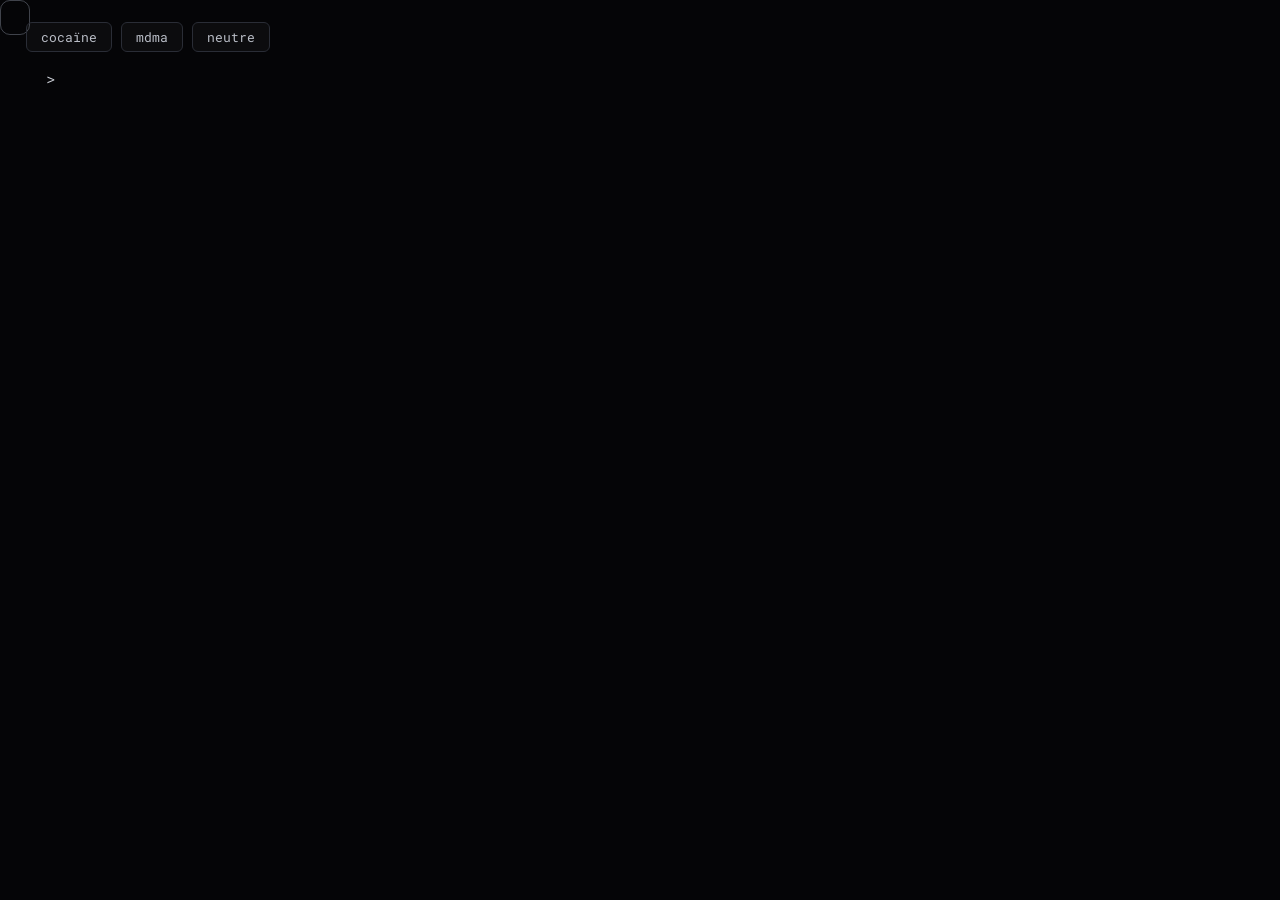
==== interface/bureau.html @ 44f1cb19 "bureau : robot au bureau, écran B1 et journal de bord ; runs v7 s2 cocaïne, mdma et sobre Co-Authore" ====
<!DOCTYPE html>
<html lang="fr">
<head>
<meta charset="utf-8">
<title>hack1robo · le bureau</title>
<link rel="preconnect" href="https://fonts.googleapis.com">
<link rel="preconnect" href="https://fonts.gstatic.com" crossorigin>
<link href="https://fonts.googleapis.com/css2?family=Recursive:slnt,wght,CASL,CRSV,MONO@-15..0,300..1000,0..1,0..1,0..1&family=Roboto+Flex:opsz,slnt,wdth,wght,GRAD,XOPQ,XTRA,YOPQ,YTAS,YTDE,YTFI,YTLC,YTUC@8..144,-10..0,25..151,100..1000,-200..150,27..175,323..603,25..135,649..854,-305..-98,560..788,416..570,528..760&family=Roboto+Mono:wght@300..600&display=swap" rel="stylesheet">
<style>
  * { box-sizing:border-box; margin:0; }
  html, body { width:100%; height:100%; overflow:hidden; background:#050507; color:#e6e8ec; font-family:"Roboto Flex", sans-serif; }
  #stage, #fx { position:fixed; inset:0; width:100vw; height:100vh; }
  #stage { z-index:0; } #fx { z-index:3; pointer-events:none; }
  #organism { position:fixed; z-index:2; pointer-events:none; display:none; }
  #organism video { position:absolute; inset:0; width:100%; height:100%; object-fit:cover; }
  #prompt { position:fixed; left:3.6vw; width:40vw; top:7.4vh; z-index:4; pointer-events:none; font-family:"Roboto Mono"; font-weight:350;
            font-size:1.75vh; line-height:1.5; color:#cfd3da; }
  #prompt .q::before { content:"> "; color:var(--acc); }
  #prompt .caret { display:inline-block; width:.55em; height:1.05em; background:var(--acc); vertical-align:-.18em; margin-left:.1em; animation:blink 1s steps(1) infinite; }
  @keyframes blink { 50% { opacity:0; } }
  #output { position:fixed; z-index:4; display:flex; flex-direction:column; border:1px solid rgba(190,200,220,.32); border-radius:10px;
            padding:1.4vh 1.1vw; transition:background .5s, border-color .5s; }
  #output .hd { font-family:"Roboto Mono"; font-size:1.45vh; color:#8b909a; margin-bottom:.9vh; white-space:nowrap; overflow:hidden; }
  #output .hd b { color:var(--acc); font-weight:500; }
  #wrap { flex:1; overflow:hidden; position:relative; }
  #out { font-family:"Recursive"; font-variation-settings:'MONO' 1, 'CASL' 0; font-size:1.9vh; line-height:1.55; }
  #out .w { display:inline-block; margin-right:.32em; white-space:nowrap; }
  #out .w span { display:inline-block; }
  #out .cur { display:inline-block; width:.55em; height:1em; background:var(--acc); vertical-align:-.15em; animation:blink 1s steps(1) infinite; }
  #drugs { position:fixed; left:2vw; top:2.4vh; z-index:6; display:flex; gap:.7vw; }
  #drugs button { font-family:"Roboto Mono"; font-size:1.4vh; color:#b9bdc6; background:rgba(255,255,255,.03); border:1px solid #2a2d36;
                  border-radius:6px; padding:.7vh 1.1vw; cursor:pointer; }
  #drugs button.on { color:#050507; background:var(--acc); border-color:var(--acc); }
  #drugs button:disabled { opacity:.25; cursor:default; }
  #paused { position:fixed; right:2vw; top:2.4vh; z-index:6; font-family:"Roboto Mono"; font-size:1.4vh; color:#8b909a; display:none; }
</style>
</head>
<body>
<canvas id="stage"></canvas>
<div id="organism"><video playsinline preload="auto"></video></div>
<canvas id="fx"></canvas>
<div id="prompt"><div class="q"></div></div>
<div id="output"><div class="hd"></div><div id="wrap"><div id="out"></div></div></div>
<div id="drugs"><button data-drug="cocaine">cocaïne</button><button data-drug="mdma">mdma</button><button data-drug="neutral">neutre</button></div>
<div id="paused">[ pause ]</div>
<audio id="audio" preload="auto"></audio>

<script src="typo.js"></script>
<script>
/* Le bureau. Un robot assis écrit sur sa tablette ; un câble relie sa tête à l'écran (B1) où passe la vidéo de sa
   pensée, entourée de son instrumentation (phase, mots lus par la J-lens, dose, flux sonore) ; ce qu'il écrit
   s'affiche dans le terminal (B2). Séquence : la consigne se tape au-dessus du robot ; (drogue) une seringue se
   branche à sa nuque et injecte toute la dose ; l'expérience commence (consigne et seringue s'en vont) ; à ZOOM_AT s
   on entre doucement (ZOOM_DUR s) dans l'écran, le terminal se range à droite ; sous drogue, bordures vivantes.
   Données : data/experiences.json -> data/exp_<id>.json (prepare_md.py). Clavier : espace = pause, entrée = reset. */
const $ = (s) => document.querySelector(s);
const PRE_PROMPT = 6.5, IV_IN = 1.0, IV_PUSH = 3.4, IV_HOLD = .6, ZOOM_AT = 5, ZOOM_DUR = 7;
const DRUGCOL = {cocaine: [205, 232, 255], lsd: [150, 110, 255], mdma: [255, 92, 150], neutral: [80, 225, 230]};
const MON = {x: 880, y: 90, w: 980, h: 600}, VID = {x: 1105, y: 140, w: 530, h: 500}, LOG = {x: 1080, y: 738, w: 780, h: 302};
const DY = 70, PORT = {x: 352, y: 505 + DY};   // le robot est dessiné décalé de DY vers le bas
let EXPS = {}, E = null, drug = "neutral", phase = "idle", pre = 0, clock = 0, last = 0, idx = 0, LA = 0, paused = false, anim = 0, born = -9;
let actx = null, analyser = null, fbins = new Uint8Array(512), energy = 0;
const sources = new Map(), blobs = {};
const blobURL = async (p) => blobs[p] ||= URL.createObjectURL(await (await fetch(p)).blob());
const smooth = (x) => { x = Math.max(0, Math.min(1, x)); return x * x * (3 - 2 * x); };
const lerp = (a, b, t) => a + (b - a) * t;
function fit(cv) { const r = cv.getBoundingClientRect(), d = devicePixelRatio;
  if (cv.width !== Math.round(r.width * d) || cv.height !== Math.round(r.height * d)) { cv.width = Math.round(r.width * d); cv.height = Math.round(r.height * d); }
  const g = cv.getContext("2d"); g.setTransform(d, 0, 0, d, 0, 0); return [g, r.width, r.height]; }
const ivTotal = () => drug === "neutral" ? 0 : IV_IN + IV_PUSH + IV_HOLD;
const sounding = () => E && E.audio ? $("#audio") : $("#organism video");
const rr = (g, x, y, w, h, r) => { g.beginPath(); g.roundRect(x, y, w, h, r); };
const mmss = (t) => `${Math.floor(t / 60)}:${String(Math.floor(t % 60)).padStart(2, "0")}`;

function sliceIdx(t) { const S = E.slices; const i = S.findIndex(s => t < s.t1); return i < 0 ? S.length - 1 : i; }
function alphaAt(t) {
  if (!E || drug === "neutral") return 0;
  const S = E.slices, c = S.map(s => (s.t0 + s.t1) / 2);
  if (t <= c[0]) return S[0].alpha * smooth(t / c[0]);
  for (let i = 1; i < S.length; i++) if (t <= c[i]) return lerp(S[i - 1].alpha, S[i].alpha, smooth((t - c[i - 1]) / (c[i] - c[i - 1])));
  return S[S.length - 1].alpha;
}

// ------------------------------------------------------------ caméra : de la pièce entière à l'écran B1
function camera(m, W, H) {
  const b = Math.min(W / 1920, H / 1080), s1 = Math.min(W * .64 / VID.w, H * .9 / VID.h), s = lerp(b, s1, m);
  const fx = lerp(960, VID.x + VID.w / 2, m), fy = lerp(540, VID.y + VID.h / 2, m), sx = lerp(W / 2, W * .03 + VID.w * s1 / 2, m), sy = H / 2;
  return {s, b, s1, X: (x) => sx + (x - fx) * s, Y: (y) => sy + (y - fy) * s,
          apply: (g) => { const d = devicePixelRatio; g.setTransform(d * s, 0, 0, d * s, d * (sx - fx * s), d * (sy - fy * s)); }};
}

// ------------------------------------------------------------ la pièce : chaise, robot, bureau, tablette
function metal(g, x0, y0, x1, y1) { const gr = g.createLinearGradient(x0, y0, x1, y1);
  gr.addColorStop(0, "#4a4e58"); gr.addColorStop(.4, "#25272e"); gr.addColorStop(1, "#0e0f13"); return gr; }
function drawRoom(g, now, col, act) {
  const blink = (now % 4.7) < .13 ? .12 : 1, glow = .55 + .45 * Math.min(1, energy * 2);
  g.save(); g.translate(0, DY);
  // chaise
  g.fillStyle = metal(g, 100, 500, 280, 900); rr(g, 120, 520, 140, 380, 36); g.fill();
  g.strokeStyle = "rgba(190,200,220,.18)"; g.lineWidth = 1.5; g.stroke();
  // buste
  g.beginPath(); g.moveTo(258, 610); g.bezierCurveTo(268, 530, 480, 520, 505, 600); g.lineTo(492, 830); g.lineTo(268, 830); g.closePath();
  g.fillStyle = metal(g, 260, 520, 500, 830); g.fill(); g.strokeStyle = "rgba(190,200,220,.25)"; g.stroke();
  g.strokeStyle = `rgba(${col},${.5 * glow})`; g.lineWidth = 3; g.beginPath(); g.arc(372, 670, 20, 0, 7); g.stroke();
  // cou (ressorts) et port de la nuque
  g.fillStyle = "#1a1c22"; g.fillRect(362, 470, 58, 64); g.strokeStyle = "rgba(190,200,220,.28)"; g.lineWidth = 1.5;
  for (let y = 476; y < 534; y += 9) { g.beginPath(); g.moveTo(362, y); g.lineTo(420, y + 4); g.stroke(); }
  g.fillStyle = "#08090c"; g.beginPath(); g.arc(PORT.x, PORT.y - DY, 11, 0, 7); g.fill(); g.strokeStyle = "rgba(200,205,215,.7)"; g.stroke();
  // tête : sphère de métal, calotte-passoire, entonnoir, antenne
  const hg = g.createRadialGradient(350, 260, 20, 400, 330, 170); hg.addColorStop(0, "#5a5f6b"); hg.addColorStop(.55, "#24262d"); hg.addColorStop(1, "#0c0d11");
  g.fillStyle = hg; g.beginPath(); g.arc(400, 330, 150, 0, 7); g.fill(); g.strokeStyle = "rgba(190,200,220,.3)"; g.lineWidth = 1.5; g.stroke();
  g.save(); g.beginPath(); g.arc(400, 330, 150, Math.PI, 0); g.closePath(); g.clip();
  const dg = g.createLinearGradient(260, 180, 540, 320); dg.addColorStop(0, "#8d939f"); dg.addColorStop(.5, "#4a4f59"); dg.addColorStop(1, "#1e2026");
  g.fillStyle = dg; g.fillRect(240, 170, 320, 162);
  for (let y = 205; y < 318; y += 21) for (let x = 262; x < 545; x += 22) { if (Math.hypot(x - 400, y - 330) > 140) continue;
    g.fillStyle = "#08090c"; g.beginPath(); g.arc(x + ((y / 21) % 2) * 11, y, 3.6, 0, 7); g.fill(); }
  g.restore();
  g.strokeStyle = "rgba(210,215,225,.55)"; g.lineWidth = 3; g.beginPath(); g.ellipse(400, 332, 154, 18, 0, 0, Math.PI); g.stroke();
  g.fillStyle = metal(g, 330, 150, 470, 190); g.beginPath(); g.moveTo(352, 186); g.lineTo(448, 186); g.lineTo(474, 150); g.lineTo(326, 150); g.closePath(); g.fill();
  g.strokeStyle = "rgba(210,215,225,.5)"; g.lineWidth = 1.5; g.beginPath(); g.ellipse(400, 150, 74, 11, 0, 0, 7); g.stroke();
  g.strokeStyle = "rgba(210,215,225,.7)"; g.lineWidth = 3; g.beginPath(); g.moveTo(400, 150); g.lineTo(400, 98); g.stroke();
  g.fillStyle = `rgba(${col},${.55 + .45 * Math.sin(now * 3)})`; g.beginPath(); g.arc(400, 92, 7, 0, 7); g.fill();
  for (const [x, y, r] of [[262, 300, 12], [538, 300, 12], [298, 222, 9], [503, 222, 9]]) { g.fillStyle = "#8d939f"; g.beginPath(); g.arc(x, y, r, 0, 7); g.fill();
    g.fillStyle = "#2b2e35"; g.beginPath(); g.arc(x, y, r * .5, 0, 7); g.fill(); }
  // oreille (côté spectateur) et visière tournée vers le bureau
  g.fillStyle = metal(g, 270, 320, 330, 390); g.beginPath(); g.arc(298, 360, 36, 0, 7); g.fill();
  g.strokeStyle = `rgba(${col},${.7 * glow})`; g.lineWidth = 3; g.beginPath(); g.arc(298, 360, 20, 0, 7); g.stroke();
  g.fillStyle = "#040507"; rr(g, 392, 296, 152, 120, 40); g.fill(); g.strokeStyle = "rgba(190,200,220,.35)"; g.lineWidth = 2; g.stroke();
  g.save(); g.shadowColor = `rgba(${col},.95)`; g.shadowBlur = 18 + 20 * energy; g.fillStyle = `rgba(${col},${glow})`;
  for (const x of [436, 494]) { rr(g, x - 11, 340 - 15 * blink, 22, 30 * blink, 8); g.fill(); }
  const curv = .4 + .6 * Math.max(0, LA) - 1.1 * Math.max(0, -LA);   // sourire selon la dose
  g.strokeStyle = `rgba(${col},${glow})`; g.lineWidth = 4; g.lineCap = "round"; g.beginPath(); g.moveTo(446, 386 - 4 * curv); g.quadraticCurveTo(465, 386 + 14 * curv, 484, 386 - 4 * curv); g.stroke();
  g.restore();
  // bureau
  g.fillStyle = "#0a0b0e"; g.fillRect(150, 875, 34, 300); g.fillRect(1180, 875, 34, 300);
  const tg = g.createLinearGradient(0, 800, 0, 850); tg.addColorStop(0, "#2c2f37"); tg.addColorStop(1, "#16181d");
  g.fillStyle = tg; g.beginPath(); g.moveTo(150, 800); g.lineTo(1190, 800); g.lineTo(1270, 850); g.lineTo(90, 850); g.closePath(); g.fill();
  g.strokeStyle = "rgba(200,210,225,.22)"; g.lineWidth = 1.5; g.beginPath(); g.moveTo(90, 850); g.lineTo(1270, 850); g.stroke();
  g.fillStyle = "#0d0e12"; g.fillRect(90, 850, 1180, 26);
  // bras arrière posé sur le bureau
  g.strokeStyle = "#1b1d23"; g.lineCap = "round"; g.lineWidth = 34; g.beginPath(); g.moveTo(320, 790); g.lineTo(520, 808); g.stroke();
  g.fillStyle = "#23262d"; g.beginPath(); g.arc(540, 808, 20, 0, 7); g.fill();
  // tablette : elle s'éclaire à mesure que le robot écrit
  g.save(); g.shadowColor = `rgba(${col},.8)`; g.shadowBlur = 24; g.fillStyle = `rgba(${col},.16)`;
  g.beginPath(); g.moveTo(560, 806); g.lineTo(900, 806); g.lineTo(932, 832); g.lineTo(540, 832); g.closePath(); g.fill(); g.restore();
  g.strokeStyle = `rgba(${col},.7)`; g.lineWidth = 1.5; g.stroke();
  const lines = Math.min(5, Math.ceil(idx / 25));
  for (let i = 0; i < lines; i++) { const y = 812 + i * 4, w = i === lines - 1 ? 40 + (idx % 25) * 9 : 260; g.strokeStyle = `rgba(${col},.55)`; g.lineWidth = 1;
    g.beginPath(); g.moveTo(585 - i * 5, y); g.lineTo(585 - i * 5 + w, y); g.stroke(); }
  // bras avant, main et stylet (il écrit)
  const hx = 680 + 46 * Math.sin(now * 1.7) * act + 9 * Math.sin(now * 13) * act, hy = 790 + 4 * Math.sin(now * 17) * act;
  g.strokeStyle = metal(g, 440, 580, 520, 720); g.lineWidth = 46; g.beginPath(); g.moveTo(468, 590); g.lineTo(505, 712); g.stroke();
  g.strokeStyle = "#2a2d35"; g.lineWidth = 38; g.beginPath(); g.moveTo(505, 712); g.lineTo(hx - 22, hy - 10); g.stroke();
  for (const [x, y, r] of [[468, 588, 34], [505, 712, 24]]) { g.fillStyle = "#30333b"; g.beginPath(); g.arc(x, y, r, 0, 7); g.fill();
    g.strokeStyle = `rgba(${col},${.6 * glow})`; g.lineWidth = 2.5; g.beginPath(); g.arc(x, y, r * .62, 0, 7); g.stroke(); }
  g.strokeStyle = "#c9ced8"; g.lineWidth = 4; g.beginPath(); g.moveTo(hx - 6, hy - 40); g.lineTo(hx + 18, hy + 22); g.stroke();
  g.fillStyle = "#3a3d46"; g.beginPath(); g.arc(hx - 8, hy - 6, 22, 0, 7); g.fill();
  g.strokeStyle = "#555a65"; g.lineWidth = 7;
  for (let i = 0; i < 3; i++) { g.beginPath(); g.moveTo(hx - 2 + i * 6, hy - 14 + i * 7); g.lineTo(hx + 14 + i * 3, hy + 2 + i * 6); g.stroke(); }
  if (act > .3) { g.fillStyle = `rgba(${col},${.5 + .5 * Math.sin(now * 20)})`; g.beginPath(); g.arc(hx + 18, hy + 22, 3, 0, 7); g.fill(); }
  g.restore();
}

// ------------------------------------------------------------ le câble tête -> écran, et les données qui y passent
function drawCable(g, now, col, live) {
  const a = [512, 420 + DY], b = [640, 820], c = [760, 320], d = [MON.x, 360];
  const P = (u) => { const v = 1 - u; return [0, 1].map(k => v * v * v * a[k] + 3 * v * v * u * b[k] + 3 * v * u * u * c[k] + u * u * u * d[k]); };
  g.lineCap = "round";
  for (const [w, s] of [[9, "#15171c"], [3, `rgba(${col},.35)`]]) { g.strokeStyle = s; g.lineWidth = w; g.beginPath();
    for (let i = 0; i <= 80; i++) { const [x, y] = P(i / 80); i ? g.lineTo(x, y) : g.moveTo(x, y); } g.stroke(); }
  if (live) for (let j = 0; j < 6; j++) { const [x, y] = P(((now * (.35 + energy)) + j / 6) % 1);
    g.fillStyle = `rgba(${col},.9)`; g.beginPath(); g.arc(x, y, 3.5, 0, 7); g.fill(); }
  g.fillStyle = "#30333b"; rr(g, MON.x - 12, 350, 16, 22, 3); g.fill();
}

// ------------------------------------------------------------ la seringue (scène) : arrive, se branche à la nuque, injecte tout, repart
function drawSyringe(g, now, t, out, col) {
  if (drug === "neutral" || t <= 0 || out >= 1) return;
  const appear = smooth(t / IV_IN), push = smooth((t - IV_IN) / IV_PUSH), away = smooth(out);
  const sx = 96 - 70 * away, y0 = 210, bw = 62, bh = 270, x0 = sx - bw / 2, tipY = y0 + bh + 46;
  g.save(); g.globalAlpha = Math.min(appear * 1.4, 1 - away);
  g.strokeStyle = "rgba(160,170,190,.35)"; g.lineWidth = 2; g.beginPath(); g.moveTo(sx, y0 - 80); g.lineTo(sx, y0 - 10); g.stroke();
  const liqTop = y0 + bh * push, lg = g.createLinearGradient(0, liqTop, 0, y0 + bh);
  lg.addColorStop(0, `rgba(${col},.95)`); lg.addColorStop(1, `rgba(${col},.5)`);
  g.fillStyle = lg; g.fillRect(x0 + 4, liqTop, bw - 8, Math.max(0, y0 + bh - liqTop));
  g.fillStyle = "rgba(220,225,235,.9)"; g.fillRect(x0 + 2, liqTop - 9, bw - 4, 9);
  g.fillStyle = "rgba(160,170,190,.8)"; g.fillRect(sx - 4, y0 - 40 + bh * push, 8, liqTop - (y0 - 40 + bh * push)); g.fillRect(sx - 28, y0 - 46 + bh * push, 56, 7);
  g.strokeStyle = "rgba(225,230,240,.85)"; g.lineWidth = 1.6; rr(g, x0, y0, bw, bh, 6); g.stroke();
  for (let i = 1; i < 10; i++) { const y = y0 + bh * i / 10; g.beginPath(); g.moveTo(x0, y); g.lineTo(x0 + (i % 5 ? 12 : 22), y); g.stroke(); }
  g.beginPath(); g.moveTo(sx, y0 + bh); g.lineTo(sx, tipY); g.stroke();
  const reach = smooth((t - IV_IN * .35) / (IV_IN * .65)), a = [sx, tipY], b = [sx, tipY + 160], c = [PORT.x - 170, PORT.y + 40], d = [PORT.x, PORT.y];
  const P = (u) => { const v = 1 - u; return [0, 1].map(k => v * v * v * a[k] + 3 * v * v * u * b[k] + 3 * v * u * u * c[k] + u * u * u * d[k]); };
  g.strokeStyle = "rgba(230,232,240,.55)"; g.lineWidth = 3; g.beginPath();
  for (let i = 0; i <= 100 * reach; i++) { const [x, y] = P(i / 100); i ? g.lineTo(x, y) : g.moveTo(x, y); } g.stroke();
  if (push > 0 && push < 1) for (let j = 0; j < 7; j++) { const [x, y] = P(((now * .55) + j / 7) % 1); g.fillStyle = `rgba(${col},.95)`; g.beginPath(); g.arc(x, y, 4.5, 0, 7); g.fill(); }
  if (push >= 1 && t < IV_IN + IV_PUSH + .5) { g.fillStyle = `rgba(${col},${Math.max(0, 1 - (t - IV_IN - IV_PUSH) * 2)})`; g.beginPath(); g.arc(PORT.x, PORT.y, 30, 0, 7); g.fill(); }
  g.restore();
}

// ------------------------------------------------------------ l'écran B1 et son instrumentation
function drawMonitor(g, now, col, live, hudOp) {
  g.save(); g.shadowColor = `rgba(${col},.22)`; g.shadowBlur = 70; g.fillStyle = "#0b0d11"; rr(g, MON.x, MON.y, MON.w, MON.h, 14); g.fill(); g.restore();
  g.strokeStyle = "rgba(190,200,220,.38)"; g.lineWidth = 2; rr(g, MON.x, MON.y, MON.w, MON.h, 14); g.stroke();
  g.fillStyle = "#04070a"; rr(g, MON.x + 14, MON.y + 14, MON.w - 28, MON.h - 28, 6); g.fill();
  g.fillStyle = "rgba(190,200,220,.3)"; g.beginPath(); g.arc(MON.x + MON.w / 2, MON.y + MON.h - 7, 2.5, 0, 7); g.fill();
  g.save(); g.globalAlpha *= hudOp;
  const si = live ? sliceIdx(clock) : -1, sl = si >= 0 ? E.slices[si] : null, L = MON.x + 30, R = VID.x + VID.w + 28, dim = "rgba(170,178,192,.6)";
  const label = (t, x, y) => { g.font = "400 13px 'Roboto Mono'"; g.fillStyle = dim; g.fillText(t, x, y); };
  const lead = (x0, y0, x1, y1) => { g.strokeStyle = `rgba(${col},.45)`; g.lineWidth = 1; g.beginPath(); g.moveTo(x0, y0); g.lineTo(x0 + (x1 - x0) * .4, y0); g.lineTo(x1, y1); g.stroke();
    g.fillStyle = `rgba(${col},.9)`; g.beginPath(); g.arc(x1, y1, 3, 0, 7); g.fill(); };
  // à gauche : phase et mots lus
  label("module cognitif", L, 150);
  g.font = "500 19px 'Roboto Mono'"; g.fillStyle = `rgb(${col})`; g.fillText(sl ? (sl.phase || "sobre").toLowerCase() : "en attente", L, 176);
  label("mots lus · j-lens", L, 218);
  const ws = sl ? sl.words : [], mx = Math.max(.01, ...ws.map(w => w[1]));
  ws.slice(0, 12).forEach(([w, p], j) => { const y = 245 + j * 29, f = p / mx;
    g.font = `${f > .7 ? 500 : 400} 14px 'Roboto Mono'`; g.fillStyle = `rgba(225,230,238,${.45 + .55 * f})`; g.fillText(w.slice(0, 16), L, y);
    g.fillStyle = `rgba(${col},.75)`; g.fillRect(L, y + 6, 160 * f, 3); });
  if (ws.length) { lead(L + 168, 251, VID.x - 8, VID.y + 70); lead(L + 168, 280, VID.x - 8, VID.y + 230); }
  // à droite : dose, flux, temps
  label("dose", R, 150);
  const a = live ? alphaAt(clock) : 0;
  g.font = "500 22px 'Roboto Mono'"; g.fillStyle = `rgb(${col})`; g.fillText((a >= 0 ? "+" : "−") + Math.abs(a).toFixed(2), R, 178);
  const bx = R, by = 194, bw = 168, bh = 70;
  g.strokeStyle = "rgba(170,178,192,.25)"; g.lineWidth = 1; g.strokeRect(bx, by, bw, bh); g.beginPath(); g.moveTo(bx, by + bh / 2); g.lineTo(bx + bw, by + bh / 2); g.stroke();
  if (E) { g.strokeStyle = `rgba(${col},.85)`; g.lineWidth = 1.5; g.beginPath();
    for (let i = 0; i <= 84; i++) { const t = E.duration * i / 84, y = by + bh / 2 - alphaAt(t) * bh * .45; i ? g.lineTo(bx + bw * i / 84, y) : g.moveTo(bx, y); } g.stroke();
    if (live) { const x = bx + bw * Math.min(1, clock / E.duration); g.strokeStyle = "rgba(240,242,246,.8)"; g.beginPath(); g.moveTo(x, by); g.lineTo(x, by + bh); g.stroke(); } }
  label("flux de pensée", R, 300);
  for (let i = 0; i < 22; i++) { let s = 0; for (let k = 0; k < 5; k++) s += fbins[2 + i * 5 + k]; const h = live ? 4 + 64 * Math.pow(s / 5 / 255, 1.3) : 4;
    g.fillStyle = `rgba(${col},${.35 + .6 * h / 68})`; g.fillRect(R + i * 7.6, 380 - h, 5, h); }
  label("image", R, 420); g.font = "400 16px 'Roboto Mono'"; g.fillStyle = "#d9dde4";
  g.fillText(sl ? `${si + 1}/${E.slices.length}` : "—", R, 443);
  label("temps", R, 482); g.fillStyle = "#d9dde4"; g.font = "400 16px 'Roboto Mono'"; g.fillText(E ? `${mmss(live ? clock : 0)} / ${mmss(E.duration)}` : "—", R, 505);
  lead(R - 8, 172, VID.x + VID.w + 8, VID.y + 90); lead(R - 8, 330, VID.x + VID.w + 8, VID.y + 300);
  g.restore();
}

// ------------------------------------------------------------ la vidéo dans l'écran : cadre droit, puis bordures vivantes
const ORG = {N: 240, reach: 0, lastWord: null};
function rayRect(th, hw, hh) { const c = Math.abs(Math.cos(th)), s = Math.abs(Math.sin(th)); return Math.min(c > 1e-6 ? hw / c : 1e9, s > 1e-6 ? hh / s : 1e9); }
function angDiff(a, b) { let d = a - b; while (d > Math.PI) d -= 2 * Math.PI; while (d < -Math.PI) d += 2 * Math.PI; return d; }
function videoWindow(cam, m, now, dt) {
  const org = $("#organism"), c = [cam.X(VID.x + VID.w / 2), cam.Y(VID.y + VID.h / 2)], hw = VID.w / 2 * cam.s, hh = VID.h / 2 * cam.s;
  const k = Math.min(1.3, Math.abs(LA)), pos = LA >= 0, lsd = drug === "lsd", coke = drug === "cocaine", kk = drug === "neutral" ? 0 : Math.min(1, k);
  const lastW = $("#out").querySelector(".w:last-of-type"); if (lastW !== ORG.lastWord) { ORG.lastWord = lastW; ORG.reach = 1; } ORG.reach *= Math.exp(-dt / 2.2);
  const targets = []; if (lastW) { const r = lastW.getBoundingClientRect(); if (r.width) { const tx = r.left + r.width / 2 - c[0], ty = r.top + r.height / 2 - c[1];
    targets.push({a: Math.atan2(ty, tx), d: Math.hypot(tx, ty), w: .35 + .65 * ORG.reach}); } }
  const beat = Math.pow(Math.max(0, Math.sin(now * Math.PI * 2 * 1.15)), 6), pts = [];
  for (let i = 0; i < ORG.N; i++) {
    const th = i / ORG.N * Math.PI * 2, u = [Math.cos(th), Math.sin(th)], base = rayRect(th, hw, hh);
    let r = base;
    if (kk > 0 && pos) { let h = .035 * Math.sin(now * .5) + .25 * energy;
      if (lsd) { for (let n = 3; n <= 13; n += 2) h += (.13 / Math.sqrt(n)) * Math.sin(n * th + now * (.35 + .1 * n) + n * 1.3); h += .11 * Math.sin(6 * th - now * .6); }
      else if (coke) h += .016 * Math.sin(29 * th + now * 31) + .011 * Math.sin(53 * th - now * 47) + .05 * Math.pow(Math.abs(Math.sin(now * 6.5)), 8);   // cadre net qui vibre
      else h += .04 * Math.sin(2 * th + now * .35) + .14 * beat;
      let live = base * (1 + h);
      for (const t of targets) { const sig = lsd ? .05 : coke ? .1 : .3; live += Math.max(0, t.d - base) * (lsd ? .45 : coke ? .3 : .25) * t.w * Math.exp(-(angDiff(th, t.a) ** 2) / (2 * sig * sig)); }
      r = lerp(base, live, kk * Math.max(.3, m)); }
    else if (kk > 0) { const sides = 7, seg = Math.PI * 2 / sides, a0 = ((th % seg) + seg) % seg - seg / 2; r = lerp(base, Math.min(hw, hh) * 1.15 * Math.cos(seg / 2) / Math.cos(a0), kk); }
    pts.push([c[0] + u[0] * r, c[1] + u[1] * r]);
  }
  let x0 = 1e9, y0 = 1e9, x1 = -1e9, y1 = -1e9; for (const [x, y] of pts) { x0 = Math.min(x0, x); y0 = Math.min(y0, y); x1 = Math.max(x1, x); y1 = Math.max(y1, y); }
  Object.assign(org.style, {left: x0 + "px", top: y0 + "px", width: x1 - x0 + "px", height: y1 - y0 + "px"});
  org.style.clipPath = `path("M${pts.map(([x, y]) => (x - x0).toFixed(1) + " " + (y - y0).toFixed(1)).join(" L")} Z")`;
  org.style.filter = !pos && kk > 0 ? `grayscale(${kk * .8}) brightness(${1 - .25 * kk})` : lsd && kk > 0 ? `hue-rotate(${(Math.sin(now * .25) * 70 * kk).toFixed(1)}deg) saturate(${1 + .6 * kk})`
    : coke && kk > 0 ? `contrast(${1 + .35 * kk}) saturate(${1 + .5 * kk}) brightness(${1 + .08 * kk})`
    : kk > 0 ? `sepia(${.25 * kk}) saturate(${1 + .3 * kk}) hue-rotate(${-15 * kk}deg)` : "";
  return {pts, c, kk, pos, lsd, coke, beat};
}
function drawMembrane(g, win, now, col) {
  const {pts, c, kk, pos, lsd, coke, beat} = win;
  const ring = (sc) => { g.beginPath(); pts.forEach(([x, y], i) => { const X = c[0] + (x - c[0]) * sc, Y = c[1] + (y - c[1]) * sc; i ? g.lineTo(X, Y) : g.moveTo(X, Y); }); g.closePath(); };
  if (kk < .02) { g.strokeStyle = `rgba(${col},.4)`; g.lineWidth = 1; ring(1); g.stroke(); return; }
  if (pos && lsd) { const h0 = (now * 40) % 360;
    for (const [sc, al] of [[1.10, .18], [1.05, .35], [1, .9]]) { g.strokeStyle = `hsla(${(h0 + sc * 300) % 360} 95% 65% / ${al * kk})`; g.lineWidth = sc === 1 ? 2.5 : 1.5;
      g.shadowColor = `hsla(${h0} 100% 70% / ${kk})`; g.shadowBlur = sc === 1 ? 22 : 8; ring(sc); g.stroke(); } }
  else if (pos && coke) { const fl = .7 + .3 * Math.random();   // givre électrique, qui scintille
    g.strokeStyle = `rgba(120,220,255,${.45 * kk * fl})`; g.lineWidth = 1; g.shadowColor = "rgba(200,240,255,.9)"; g.shadowBlur = 10; ring(1.025); g.stroke();
    g.strokeStyle = `rgba(245,250,255,${.95 * kk * fl})`; g.lineWidth = 1.8; g.shadowBlur = 18; ring(1); g.stroke(); }
  else if (pos) { g.strokeStyle = `rgba(255,150,190,${(.6 + .4 * beat) * kk})`; g.lineWidth = 3 + 8 * beat; g.shadowColor = "rgba(255,90,160,.95)"; g.shadowBlur = 30 + 40 * beat; ring(1); g.stroke(); }
  else { g.strokeStyle = `rgba(170,180,190,${.6 * kk})`; g.lineWidth = 1; ring(1); g.stroke(); }
  g.shadowBlur = 0;
}

// ------------------------------------------------------------ terminal B2 : ce que le robot écrit
function addWord(i, st) {
  const w = E.words[i], out = $("#out"), cur = out.querySelector(".cur");
  for (let n = 0; n < w.nl; n++) out.insertBefore(document.createElement("br"), cur);
  const el = document.createElement("span"); el.className = "w"; [...w.w].forEach(ch => { const c = document.createElement("span"); c.textContent = ch; el.appendChild(c); });
  out.insertBefore(el, cur); TYPO.birth(el, i, st, clock); born = anim;
  const wrap = $("#wrap"); wrap.scrollTop = wrap.scrollHeight;
}
function styleOutput() { const basePx = parseFloat(getComputedStyle($("#out")).fontSize), box = $("#wrap");
  for (const el of $("#out").children) { if (!el.classList.contains("w") || el._done) continue; TYPO.style(el, clock, {ent: .5, box, basePx}); if (TYPO.still(el, clock)) el._done = true; } }
function placeOutput(cam, m, W, H) {
  const A = [cam.X(LOG.x), cam.Y(LOG.y), cam.X(LOG.x + LOG.w), cam.Y(LOG.y + LOG.h)];
  const B = [W * .03 + VID.w * cam.s1 + W * .025, H * .06, W * .975, H * .94], o = $("#output").style;
  o.left = lerp(A[0], B[0], m) + "px"; o.top = lerp(A[1], B[1], m) + "px"; o.width = lerp(A[2], B[2], m) - lerp(A[0], B[0], m) + "px"; o.height = lerp(A[3], B[3], m) - lerp(A[1], B[1], m) + "px";
}

// ------------------------------------------------------------ boucle
function frame(nowMs) {
  const dt = Math.min(.1, (nowMs - last) / 1000); last = nowMs;
  if (!paused) step(dt);
  requestAnimationFrame(frame);
}
function step(dt) {
  anim += dt; const now = anim;
  if (phase === "prompt" || phase === "iv") {
    pre += dt;
    const q = E.prompt, nq = Math.floor(Math.max(0, pre - .9) / 4.2 * q.length);
    $("#prompt .q").innerHTML = q.slice(0, nq) + '<span class="caret"></span>';
    if (phase === "prompt" && pre >= PRE_PROMPT) { if (drug === "neutral") startLive(); else phase = "iv"; }
    else if (phase === "iv" && pre >= PRE_PROMPT + ivTotal()) startLive();
  }
  if (phase === "live") { const s = sounding(), v = $("#organism video"); clock = s.currentTime; if (s !== v && Math.abs(v.currentTime - clock) > .15) v.currentTime = clock;
    if (s.ended) phase = "end"; }
  const live = phase === "live" || phase === "end", a = live ? alphaAt(clock) : 0;
  LA += (a - LA) * (1 - Math.exp(-dt / 1.2));
  TYPO.update(a, dt); const st = TYPO.state();
  if (phase === "live") while (idx < E.words.length && E.words[idx].t <= clock) addWord(idx++, st);
  if (analyser && !paused) analyser.getByteFrequencyData(fbins);
  { let s = 0; for (let i = 2; i < 120; i++) s += fbins[i]; energy += (((live ? s : 0) / 118 / 255) - energy) * (1 - Math.exp(-dt / .1)); }
  const m = live ? smooth((clock - ZOOM_AT) / ZOOM_DUR) : 0;
  const [g, W, H] = fit($("#stage")), cam = camera(m, W, H), col = DRUGCOL[drug].join(",");
  document.documentElement.style.setProperty("--acc", `rgb(${col})`);
  const bg = g.createRadialGradient(W * .45, H * .42, 0, W * .45, H * .42, W * .75); bg.addColorStop(0, "#17191f"); bg.addColorStop(1, "#040406");
  g.fillStyle = bg; g.fillRect(0, 0, W, H);
  const op = phase === "idle" ? 0 : live ? 1 : smooth(pre / 1.2), act = phase === "live" ? .35 + .65 * Math.exp(-(anim - born) * 3) : 0;
  cam.apply(g); g.globalAlpha = op;
  drawMonitor(g, now, col, live, 1 - smooth((m - .45) / .4)); drawCable(g, now, col, live); drawRoom(g, now, col, act);
  drawSyringe(g, now, phase === "iv" ? pre - PRE_PROMPT : live ? ivTotal() + clock : 0, live ? clock / 1.5 : 0, col);
  g.globalAlpha = 1; g.setTransform(devicePixelRatio, 0, 0, devicePixelRatio, 0, 0);
  const vg = g.createRadialGradient(W / 2, H / 2, H * .45, W / 2, H / 2, W * .75); vg.addColorStop(0, "rgba(0,0,0,0)"); vg.addColorStop(1, "rgba(0,0,0,.55)");
  g.fillStyle = vg; g.fillRect(0, 0, W, H);
  const [fg] = fit($("#fx")); fg.clearRect(0, 0, W, H);
  $("#organism").style.display = E && phase !== "idle" ? "block" : "none";
  placeOutput(cam, m, W, H);
  if (E && phase !== "idle") {
    const win = videoWindow(cam, m, now, dt);
    $("#organism").style.opacity = live ? 1 : .28 * op;
    drawMembrane(fg, win, now, col);
  }
  $("#prompt").style.opacity = live ? Math.max(0, 1 - clock / 1.6) : op;
  $("#output").style.opacity = op;
  $("#output").style.background = drug === "neutral" || !live ? `rgba(8,10,13,${lerp(.88, .97, m)})` : `hsla(${st.bg_hue} ${st.bg_sat}% ${Math.min(st.bg_light, 11)}% / ${lerp(.9, .97, m)})`;
  $("#output").style.borderColor = `rgba(${col},${live ? .45 : .3})`;
  styleOutput();
}

// ------------------------------------------------------------ lecture, pause, remise à zéro
function audioGraph(el) {
  if (!actx) actx = new AudioContext();
  if (!sources.has(el)) { const src = actx.createMediaElementSource(el), an = actx.createAnalyser(); an.fftSize = 1024; src.connect(an); an.connect(actx.destination); sources.set(el, an); }
  analyser = sources.get(el); actx.resume();
}
function startLive() {
  phase = "live"; clock = 0; const v = $("#organism video"), s = sounding();
  audioGraph(s); v.muted = s !== v; v.currentTime = 0; if (s !== v) s.currentTime = 0; v.play(); if (s !== v) s.play();
}
function setPaused(p) {
  paused = p; $("#paused").style.display = p ? "block" : "none";
  const v = $("#organism video"), s = sounding();
  if (phase === "live") { if (p) { v.pause(); s.pause(); } else { v.play(); s.play(); } }
}
async function start(d) {
  if (!EXPS[d]) return;
  drug = d; paused = false; $("#paused").style.display = "none";
  E = await (await fetch(`data/exp_${EXPS[d]}.json`)).json();
  const v = $("#organism video"), au = $("#audio"); v.pause(); au.pause();
  const [vu, aud] = await Promise.all([blobURL(E.video), E.audio ? blobURL(E.audio) : null]);
  if (v.dataset.src !== vu) { v.src = vu; v.dataset.src = vu; }
  if (aud && au.dataset.src !== aud) { au.src = aud; au.dataset.src = aud; }
  v.currentTime = 0; v.muted = true;
  phase = "prompt"; pre = 0; clock = 0; idx = 0; LA = 0; fbins.fill(0);
  TYPO.setDrug(d); TYPO.reset(); $("#out").innerHTML = '<span class="cur"></span>';
  $("#output .hd").innerHTML = `[ Journal de bord · <b>${E.id}</b> ]`;
  document.querySelectorAll("#drugs button").forEach(b => b.classList.toggle("on", b.dataset.drug === d));
}

(async () => {
  EXPS = await (await fetch("data/experiences.json")).json();
  document.querySelectorAll("#drugs button").forEach(b => { b.disabled = !EXPS[b.dataset.drug];
    b.onclick = () => { if (!actx) actx = new AudioContext(); start(b.dataset.drug); }; });
  addEventListener("keydown", (e) => {
    if (e.code === "Space") { e.preventDefault(); if (phase !== "idle") setPaused(!paused); }
    else if (e.key === "Enter") { e.preventDefault(); if (EXPS[drug] && phase !== "idle") start(drug); }
  });
  requestAnimationFrame((n) => { last = n; requestAnimationFrame(frame); });
})();
</script>
</body>
</html>
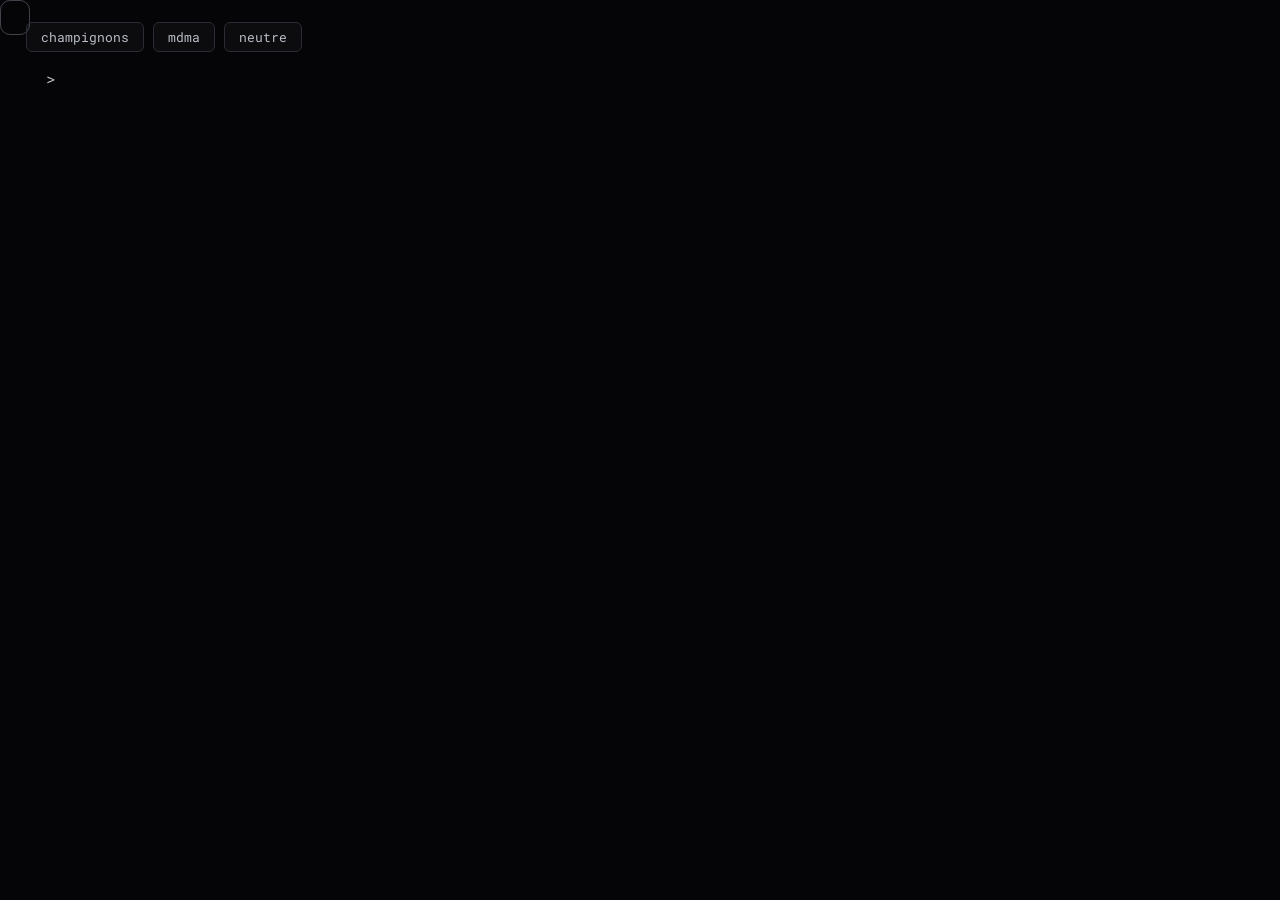
==== commit 1347e9d1: "bureau : champignons à la place de la cocaïne (bord organique, filaments de mycélium) Co-Authored-By" ====
--- a/interface/bureau.html
+++ b/interface/bureau.html
@@ -41,7 +41,7 @@
 <canvas id="fx"></canvas>
 <div id="prompt"><div class="q"></div></div>
 <div id="output"><div class="hd"></div><div id="wrap"><div id="out"></div></div></div>
-<div id="drugs"><button data-drug="cocaine">cocaïne</button><button data-drug="mdma">mdma</button><button data-drug="neutral">neutre</button></div>
+<div id="drugs"><button data-drug="champignons">champignons</button><button data-drug="mdma">mdma</button><button data-drug="neutral">neutre</button></div>
 <div id="paused">[ pause ]</div>
 <audio id="audio" preload="auto"></audio>
 
@@ -55,7 +55,7 @@
    Données : data/experiences.json -> data/exp_<id>.json (prepare_md.py). Clavier : espace = pause, entrée = reset. */
 const $ = (s) => document.querySelector(s);
 const PRE_PROMPT = 6.5, IV_IN = 1.0, IV_PUSH = 3.4, IV_HOLD = .6, ZOOM_AT = 5, ZOOM_DUR = 7;
-const DRUGCOL = {cocaine: [205, 232, 255], lsd: [150, 110, 255], mdma: [255, 92, 150], neutral: [80, 225, 230]};
+const DRUGCOL = {champignons: [170, 225, 120], cocaine: [205, 232, 255], lsd: [150, 110, 255], mdma: [255, 92, 150], neutral: [80, 225, 230]};
 const MON = {x: 880, y: 90, w: 980, h: 600}, VID = {x: 1105, y: 140, w: 530, h: 500}, LOG = {x: 1080, y: 738, w: 780, h: 302};
 const DY = 70, PORT = {x: 352, y: 505 + DY};   // le robot est dessiné décalé de DY vers le bas
 let EXPS = {}, E = null, drug = "neutral", phase = "idle", pre = 0, clock = 0, last = 0, idx = 0, LA = 0, paused = false, anim = 0, born = -9;
@@ -102,34 +102,58 @@
   g.beginPath(); g.moveTo(258, 610); g.bezierCurveTo(268, 530, 480, 520, 505, 600); g.lineTo(492, 830); g.lineTo(268, 830); g.closePath();
   g.fillStyle = metal(g, 260, 520, 500, 830); g.fill(); g.strokeStyle = "rgba(190,200,220,.25)"; g.stroke();
   g.strokeStyle = `rgba(${col},${.5 * glow})`; g.lineWidth = 3; g.beginPath(); g.arc(372, 670, 20, 0, 7); g.stroke();
-  // cou (ressorts) et port de la nuque
-  g.fillStyle = "#1a1c22"; g.fillRect(362, 470, 58, 64); g.strokeStyle = "rgba(190,200,220,.28)"; g.lineWidth = 1.5;
-  for (let y = 476; y < 534; y += 9) { g.beginPath(); g.moveTo(362, y); g.lineTo(420, y + 4); g.stroke(); }
-  g.fillStyle = "#08090c"; g.beginPath(); g.arc(PORT.x, PORT.y - DY, 11, 0, 7); g.fill(); g.strokeStyle = "rgba(200,205,215,.7)"; g.stroke();
-  // tête : sphère de métal, calotte-passoire, entonnoir, antenne
-  const hg = g.createRadialGradient(350, 260, 20, 400, 330, 170); hg.addColorStop(0, "#5a5f6b"); hg.addColorStop(.55, "#24262d"); hg.addColorStop(1, "#0c0d11");
-  g.fillStyle = hg; g.beginPath(); g.arc(400, 330, 150, 0, 7); g.fill(); g.strokeStyle = "rgba(190,200,220,.3)"; g.lineWidth = 1.5; g.stroke();
-  g.save(); g.beginPath(); g.arc(400, 330, 150, Math.PI, 0); g.closePath(); g.clip();
-  const dg = g.createLinearGradient(260, 180, 540, 320); dg.addColorStop(0, "#8d939f"); dg.addColorStop(.5, "#4a4f59"); dg.addColorStop(1, "#1e2026");
-  g.fillStyle = dg; g.fillRect(240, 170, 320, 162);
-  for (let y = 205; y < 318; y += 21) for (let x = 262; x < 545; x += 22) { if (Math.hypot(x - 400, y - 330) > 140) continue;
-    g.fillStyle = "#08090c"; g.beginPath(); g.arc(x + ((y / 21) % 2) * 11, y, 3.6, 0, 7); g.fill(); }
-  g.restore();
-  g.strokeStyle = "rgba(210,215,225,.55)"; g.lineWidth = 3; g.beginPath(); g.ellipse(400, 332, 154, 18, 0, 0, Math.PI); g.stroke();
-  g.fillStyle = metal(g, 330, 150, 470, 190); g.beginPath(); g.moveTo(352, 186); g.lineTo(448, 186); g.lineTo(474, 150); g.lineTo(326, 150); g.closePath(); g.fill();
-  g.strokeStyle = "rgba(210,215,225,.5)"; g.lineWidth = 1.5; g.beginPath(); g.ellipse(400, 150, 74, 11, 0, 0, 7); g.stroke();
-  g.strokeStyle = "rgba(210,215,225,.7)"; g.lineWidth = 3; g.beginPath(); g.moveTo(400, 150); g.lineTo(400, 98); g.stroke();
-  g.fillStyle = `rgba(${col},${.55 + .45 * Math.sin(now * 3)})`; g.beginPath(); g.arc(400, 92, 7, 0, 7); g.fill();
-  for (const [x, y, r] of [[262, 300, 12], [538, 300, 12], [298, 222, 9], [503, 222, 9]]) { g.fillStyle = "#8d939f"; g.beginPath(); g.arc(x, y, r, 0, 7); g.fill();
-    g.fillStyle = "#2b2e35"; g.beginPath(); g.arc(x, y, r * .5, 0, 7); g.fill(); }
-  // oreille (côté spectateur) et visière tournée vers le bureau
-  g.fillStyle = metal(g, 270, 320, 330, 390); g.beginPath(); g.arc(298, 360, 36, 0, 7); g.fill();
-  g.strokeStyle = `rgba(${col},${.7 * glow})`; g.lineWidth = 3; g.beginPath(); g.arc(298, 360, 20, 0, 7); g.stroke();
-  g.fillStyle = "#040507"; rr(g, 392, 296, 152, 120, 40); g.fill(); g.strokeStyle = "rgba(190,200,220,.35)"; g.lineWidth = 2; g.stroke();
-  g.save(); g.shadowColor = `rgba(${col},.95)`; g.shadowBlur = 18 + 20 * energy; g.fillStyle = `rgba(${col},${glow})`;
-  for (const x of [436, 494]) { rr(g, x - 11, 340 - 15 * blink, 22, 30 * blink, 8); g.fill(); }
-  const curv = .4 + .6 * Math.max(0, LA) - 1.1 * Math.max(0, -LA);   // sourire selon la dose
-  g.strokeStyle = `rgba(${col},${glow})`; g.lineWidth = 4; g.lineCap = "round"; g.beginPath(); g.moveTo(446, 386 - 4 * curv); g.quadraticCurveTo(465, 386 + 14 * curv, 484, 386 - 4 * curv); g.stroke();
+  // cou : colonne annelée, deux vérins, faisceau de câbles ; port de la nuque
+  g.lineCap = "round";
+  for (const [x0, y0, x1, y1] of [[358, 440, 326, 566], [446, 436, 462, 566]]) { g.strokeStyle = "#3a3e47"; g.lineWidth = 11; g.beginPath(); g.moveTo(x0, y0); g.lineTo(x1, y1); g.stroke();
+    g.strokeStyle = "rgba(220,225,235,.25)"; g.lineWidth = 2; g.beginPath(); g.moveTo(x0 - 3, y0); g.lineTo(x1 - 3, y1); g.stroke(); }
+  g.fillStyle = "#121318"; g.fillRect(378, 440, 48, 110); g.strokeStyle = "rgba(190,200,220,.2)"; g.lineWidth = 1;
+  for (let y = 448; y < 548; y += 7) { g.beginPath(); g.moveTo(378, y); g.lineTo(426, y); g.stroke(); }
+  for (const [dx, c] of [[-8, "#1a1c22"], [0, "#23262d"], [8, "#15171c"]]) { g.strokeStyle = c; g.lineWidth = 6; g.beginPath(); g.moveTo(330 + dx, 432); g.bezierCurveTo(300 + dx, 480, 330 + dx, 520, 312 + dx, 570); g.stroke(); }
+  g.fillStyle = "#08090c"; g.beginPath(); g.arc(PORT.x, PORT.y - DY, 10, 0, 7); g.fill(); g.strokeStyle = "rgba(200,205,215,.7)"; g.lineWidth = 1.5; g.stroke();
+  // tête : coque lisse en métal sombre, légèrement penchée vers la tablette ; visage = plaque de verre noir et une fente de lumière
+  g.save(); g.translate(405, 325); g.rotate(.12);
+  const shell = new Path2D();
+  shell.moveTo(-20, -150); shell.bezierCurveTo(60, -152, 125, -110, 138, -40); shell.bezierCurveTo(146, 0, 146, 40, 132, 72);
+  shell.bezierCurveTo(118, 104, 92, 116, 60, 118); shell.lineTo(-30, 118); shell.bezierCurveTo(-100, 116, -140, 70, -142, 0);
+  shell.bezierCurveTo(-144, -90, -100, -148, -20, -150); shell.closePath();
+  const sg = g.createLinearGradient(-120, -150, 110, 120); sg.addColorStop(0, "#6b717d"); sg.addColorStop(.45, "#2a2d35"); sg.addColorStop(1, "#0c0d11");
+  g.fillStyle = sg; g.fill(shell);
+  g.save(); g.clip(shell);
+  const sp = g.createRadialGradient(-40, -120, 5, -40, -120, 130); sp.addColorStop(0, "rgba(255,255,255,.22)"); sp.addColorStop(1, "rgba(255,255,255,0)");
+  g.fillStyle = sp; g.fillRect(-160, -170, 320, 200);
+  for (const [c, o] of [["rgba(0,0,0,.65)", 0], ["rgba(255,255,255,.08)", 2]]) { g.strokeStyle = c; g.lineWidth = 2;   // joints des panneaux
+    g.beginPath(); g.moveTo(14 + o, -150); g.bezierCurveTo(-8 + o, -60, -18 + o, 30, -4 + o, 120); g.stroke();
+    g.beginPath(); g.moveTo(-145, 18 + o); g.bezierCurveTo(-90, 26 + o, -40, 28 + o, -10, 26 + o); g.stroke(); }
+  for (let i = 0; i < 4; i++) { g.fillStyle = "#07080a"; rr(g, -128, -42 + i * 11, 34, 4, 2); g.fill(); }   // ouïes
+  g.restore();
+  g.strokeStyle = "rgba(200,208,222,.3)"; g.lineWidth = 1.5; g.stroke(shell);
+  // module latéral (capteur)
+  const mg = g.createLinearGradient(-90, -25, -20, 45); mg.addColorStop(0, "#4a4f59"); mg.addColorStop(1, "#14161a");
+  g.fillStyle = mg; g.beginPath(); g.arc(-55, 12, 34, 0, 7); g.fill();
+  g.strokeStyle = "rgba(0,0,0,.6)"; g.lineWidth = 3; g.beginPath(); g.arc(-55, 12, 26, 0, 7); g.stroke();
+  g.strokeStyle = `rgba(${col},${.55 * glow})`; g.lineWidth = 1.5; g.beginPath(); g.arc(-55, 12, 17, -1.2 + now * .8, 2.6 + now * .8); g.stroke();
+  g.fillStyle = `rgba(${col},${.8 * glow})`; g.beginPath(); g.arc(-55, 12, 3.5, 0, 7); g.fill();
+  // ailette de capteur à l'arrière du crâne
+  g.fillStyle = "#24272e"; g.beginPath(); g.moveTo(-66, -140); g.lineTo(-48, -174); g.lineTo(-26, -172); g.lineTo(-30, -147); g.closePath(); g.fill();
+  g.strokeStyle = "rgba(200,208,222,.25)"; g.lineWidth = 1; g.stroke();
+  g.fillStyle = `rgba(${col},${.35 + .55 * (Math.sin(now * 1.6) > .6 ? 1 : 0)})`; g.beginPath(); g.arc(-40, -165, 2.5, 0, 7); g.fill();
+  // plaque de verre du visage
+  const face = new Path2D();
+  face.moveTo(58, -108); face.bezierCurveTo(112, -90, 140, -45, 143, 0); face.bezierCurveTo(146, 40, 136, 70, 118, 92);
+  face.bezierCurveTo(96, 90, 70, 70, 62, 40); face.bezierCurveTo(52, 0, 48, -60, 58, -108); face.closePath();
+  const fg2 = g.createLinearGradient(60, -100, 140, 90); fg2.addColorStop(0, "#10131a"); fg2.addColorStop(1, "#020304");
+  g.fillStyle = fg2; g.fill(face); g.strokeStyle = "rgba(200,208,222,.28)"; g.lineWidth = 1.5; g.stroke(face);
+  g.save(); g.clip(face); g.strokeStyle = "rgba(255,255,255,.07)"; g.lineWidth = 12; g.beginPath(); g.moveTo(66, -100); g.lineTo(136, -24); g.stroke(); g.restore();
+  // fente de lumière : son intensité suit la voix ; sous drogue elle s'emballe (euphorie) ou vacille (descente)
+  let ia = (.85 + .15 * Math.min(1, energy * 2)) * blink;
+  if (LA < -.1) ia *= .55 + .3 * Math.random();
+  g.save(); g.shadowColor = `rgba(${col},1)`; g.shadowBlur = 14 + 26 * energy; g.lineCap = "round";
+  g.strokeStyle = `rgba(${col},${ia})`; g.lineWidth = 3 + 2.5 * Math.min(1, energy * 2);
+  g.beginPath(); g.moveTo(80, -8); g.quadraticCurveTo(112, -14, 140, -2); g.stroke();
+  if (LA > .2) { g.strokeStyle = `rgba(${col},${.45 * LA * blink})`; g.lineWidth = 1.5; g.beginPath(); g.moveTo(84, 8); g.quadraticCurveTo(112, 3, 138, 12); g.stroke(); }
+  const u = (now * .6) % 1, px = 80 + 60 * u, py = -8 + (-12 * 2 * u * (1 - u)) + 6 * u * u;
+  g.fillStyle = `rgba(255,255,255,${.9 * blink})`; g.beginPath(); g.arc(px, py, 2.2, 0, 7); g.fill();
+  g.restore();
   g.restore();
   // bureau
   g.fillStyle = "#0a0b0e"; g.fillRect(150, 875, 34, 300); g.fillRect(1180, 875, 34, 300);
@@ -242,7 +266,7 @@
 function angDiff(a, b) { let d = a - b; while (d > Math.PI) d -= 2 * Math.PI; while (d < -Math.PI) d += 2 * Math.PI; return d; }
 function videoWindow(cam, m, now, dt) {
   const org = $("#organism"), c = [cam.X(VID.x + VID.w / 2), cam.Y(VID.y + VID.h / 2)], hw = VID.w / 2 * cam.s, hh = VID.h / 2 * cam.s;
-  const k = Math.min(1.3, Math.abs(LA)), pos = LA >= 0, lsd = drug === "lsd", coke = drug === "cocaine", kk = drug === "neutral" ? 0 : Math.min(1, k);
+  const k = Math.min(1.3, Math.abs(LA)), pos = LA >= 0, lsd = drug === "lsd", coke = drug === "cocaine", shroom = drug === "champignons", kk = drug === "neutral" ? 0 : Math.min(1, k);
   const lastW = $("#out").querySelector(".w:last-of-type"); if (lastW !== ORG.lastWord) { ORG.lastWord = lastW; ORG.reach = 1; } ORG.reach *= Math.exp(-dt / 2.2);
   const targets = []; if (lastW) { const r = lastW.getBoundingClientRect(); if (r.width) { const tx = r.left + r.width / 2 - c[0], ty = r.top + r.height / 2 - c[1];
     targets.push({a: Math.atan2(ty, tx), d: Math.hypot(tx, ty), w: .35 + .65 * ORG.reach}); } }
@@ -252,10 +276,11 @@
     let r = base;
     if (kk > 0 && pos) { let h = .035 * Math.sin(now * .5) + .25 * energy;
       if (lsd) { for (let n = 3; n <= 13; n += 2) h += (.13 / Math.sqrt(n)) * Math.sin(n * th + now * (.35 + .1 * n) + n * 1.3); h += .11 * Math.sin(6 * th - now * .6); }
+      else if (shroom) h += .05 * Math.sin(3 * th + now * .4) + .03 * Math.sin(7 * th - now * .7) + .014 * Math.sin(17 * th + now * 1.3) + .035 * Math.sin(now * .9);   // bord organique qui respire
       else if (coke) h += .016 * Math.sin(29 * th + now * 31) + .011 * Math.sin(53 * th - now * 47) + .05 * Math.pow(Math.abs(Math.sin(now * 6.5)), 8);   // cadre net qui vibre
       else h += .04 * Math.sin(2 * th + now * .35) + .14 * beat;
       let live = base * (1 + h);
-      for (const t of targets) { const sig = lsd ? .05 : coke ? .1 : .3; live += Math.max(0, t.d - base) * (lsd ? .45 : coke ? .3 : .25) * t.w * Math.exp(-(angDiff(th, t.a) ** 2) / (2 * sig * sig)); }
+      for (const t of targets) { const sig = lsd ? .05 : coke ? .1 : shroom ? .18 : .3; live += Math.max(0, t.d - base) * (lsd ? .45 : coke ? .3 : .25) * t.w * Math.exp(-(angDiff(th, t.a) ** 2) / (2 * sig * sig)); }
       r = lerp(base, live, kk * Math.max(.3, m)); }
     else if (kk > 0) { const sides = 7, seg = Math.PI * 2 / sides, a0 = ((th % seg) + seg) % seg - seg / 2; r = lerp(base, Math.min(hw, hh) * 1.15 * Math.cos(seg / 2) / Math.cos(a0), kk); }
     pts.push([c[0] + u[0] * r, c[1] + u[1] * r]);
@@ -264,17 +289,26 @@
   Object.assign(org.style, {left: x0 + "px", top: y0 + "px", width: x1 - x0 + "px", height: y1 - y0 + "px"});
   org.style.clipPath = `path("M${pts.map(([x, y]) => (x - x0).toFixed(1) + " " + (y - y0).toFixed(1)).join(" L")} Z")`;
   org.style.filter = !pos && kk > 0 ? `grayscale(${kk * .8}) brightness(${1 - .25 * kk})` : lsd && kk > 0 ? `hue-rotate(${(Math.sin(now * .25) * 70 * kk).toFixed(1)}deg) saturate(${1 + .6 * kk})`
+    : shroom && kk > 0 ? `hue-rotate(${(Math.sin(now * .15) * 40 * kk).toFixed(1)}deg) saturate(${1 + .5 * kk}) contrast(${1 + .1 * kk})`
     : coke && kk > 0 ? `contrast(${1 + .35 * kk}) saturate(${1 + .5 * kk}) brightness(${1 + .08 * kk})`
     : kk > 0 ? `sepia(${.25 * kk}) saturate(${1 + .3 * kk}) hue-rotate(${-15 * kk}deg)` : "";
-  return {pts, c, kk, pos, lsd, coke, beat};
+  return {pts, c, kk, pos, lsd, coke, shroom, beat};
 }
 function drawMembrane(g, win, now, col) {
-  const {pts, c, kk, pos, lsd, coke, beat} = win;
+  const {pts, c, kk, pos, lsd, coke, shroom, beat} = win;
   const ring = (sc) => { g.beginPath(); pts.forEach(([x, y], i) => { const X = c[0] + (x - c[0]) * sc, Y = c[1] + (y - c[1]) * sc; i ? g.lineTo(X, Y) : g.moveTo(X, Y); }); g.closePath(); };
   if (kk < .02) { g.strokeStyle = `rgba(${col},.4)`; g.lineWidth = 1; ring(1); g.stroke(); return; }
   if (pos && lsd) { const h0 = (now * 40) % 360;
     for (const [sc, al] of [[1.10, .18], [1.05, .35], [1, .9]]) { g.strokeStyle = `hsla(${(h0 + sc * 300) % 360} 95% 65% / ${al * kk})`; g.lineWidth = sc === 1 ? 2.5 : 1.5;
       g.shadowColor = `hsla(${h0} 100% 70% / ${kk})`; g.shadowBlur = sc === 1 ? 22 : 8; ring(sc); g.stroke(); } }
+  else if (pos && shroom) {   // mycélium : un bord vert-mousse d'où poussent des filaments
+    const hue = 95 + 45 * Math.sin(now * .2);
+    g.strokeStyle = `hsla(${hue} 70% 62% / ${.85 * kk})`; g.lineWidth = 2.5; g.shadowColor = `hsla(${hue} 80% 60% / .9)`; g.shadowBlur = 22; ring(1); g.stroke();
+    g.shadowBlur = 6; g.lineWidth = 1;
+    for (let i = 0; i < pts.length; i += 6) { const [x, y] = pts[i], dx = x - c[0], dy = y - c[1], d = Math.hypot(dx, dy) || 1, nx = dx / d, ny = dy / d;
+      const len = kk * (14 + 26 * (.5 + .5 * Math.sin(i * 1.7 + now * .6))), bend = 12 * Math.sin(i * .9 + now * .8);
+      g.strokeStyle = `hsla(${(hue + i * 1.3) % 360} 65% 70% / ${.55 * kk})`; g.beginPath(); g.moveTo(x, y);
+      g.quadraticCurveTo(x + nx * len * .5 - ny * bend, y + ny * len * .5 + nx * bend, x + nx * len, y + ny * len); g.stroke(); } }
   else if (pos && coke) { const fl = .7 + .3 * Math.random();   // givre électrique, qui scintille
     g.strokeStyle = `rgba(120,220,255,${.45 * kk * fl})`; g.lineWidth = 1; g.shadowColor = "rgba(200,240,255,.9)"; g.shadowBlur = 10; ring(1.025); g.stroke();
     g.strokeStyle = `rgba(245,250,255,${.95 * kk * fl})`; g.lineWidth = 1.8; g.shadowBlur = 18; ring(1); g.stroke(); }
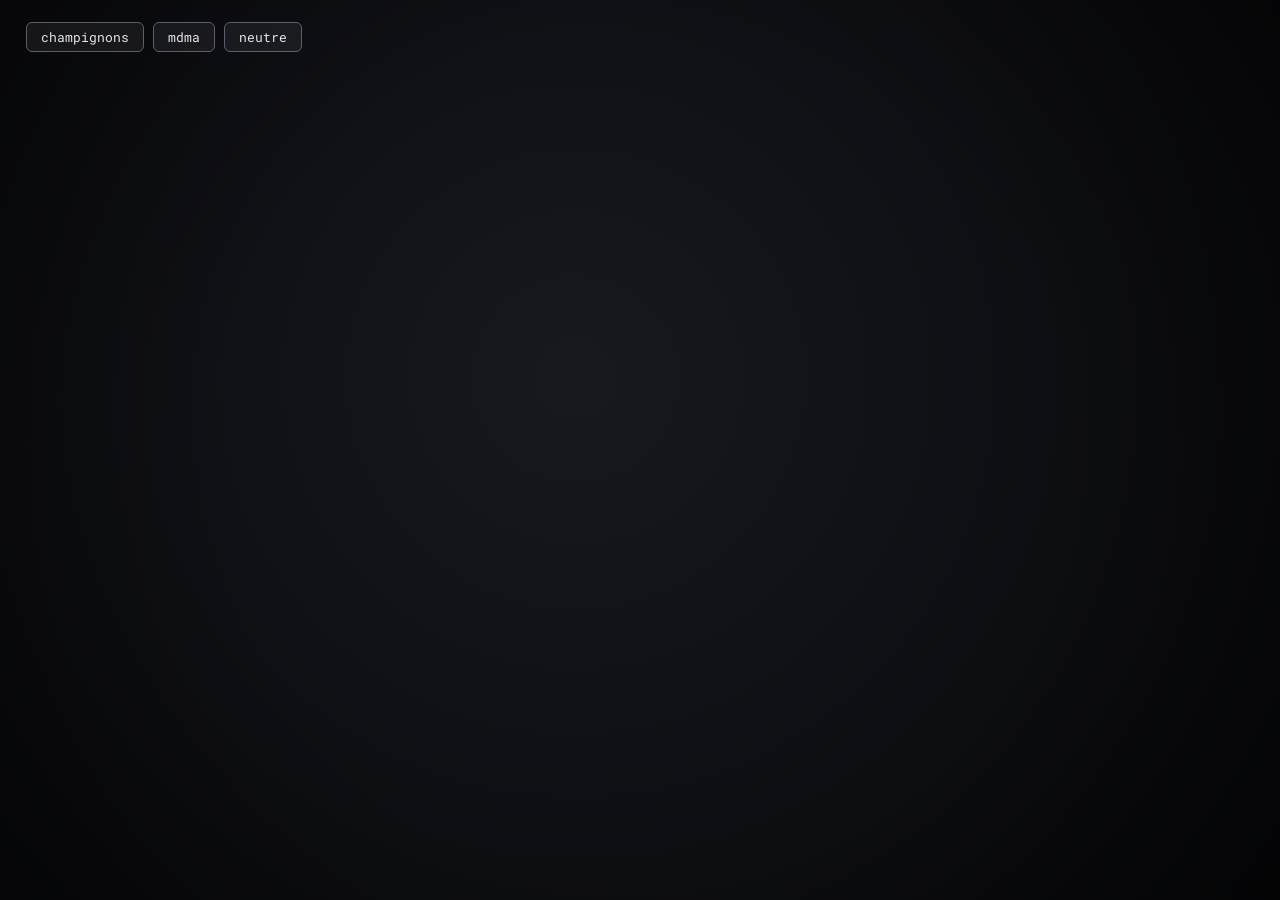
==== commit 277f8ae0: "bureau : câble depuis le sommet de la tête, couleurs plus contrastées pour le vidéoprojecteur Co-Aut" ====
--- a/interface/bureau.html
+++ b/interface/bureau.html
@@ -18,9 +18,9 @@
   #prompt .q::before { content:"> "; color:var(--acc); }
   #prompt .caret { display:inline-block; width:.55em; height:1.05em; background:var(--acc); vertical-align:-.18em; margin-left:.1em; animation:blink 1s steps(1) infinite; }
   @keyframes blink { 50% { opacity:0; } }
-  #output { position:fixed; z-index:4; display:flex; flex-direction:column; border:1px solid rgba(190,200,220,.32); border-radius:10px;
+  #output { position:fixed; z-index:4; display:flex; flex-direction:column; border:1.5px solid rgba(225,232,242,.6); border-radius:10px;
             padding:1.4vh 1.1vw; transition:background .5s, border-color .5s; }
-  #output .hd { font-family:"Roboto Mono"; font-size:1.45vh; color:#8b909a; margin-bottom:.9vh; white-space:nowrap; overflow:hidden; }
+  #output .hd { font-family:"Roboto Mono"; font-size:1.45vh; color:#c9ced8; margin-bottom:.9vh; white-space:nowrap; overflow:hidden; }
   #output .hd b { color:var(--acc); font-weight:500; }
   #wrap { flex:1; overflow:hidden; position:relative; }
   #out { font-family:"Recursive"; font-variation-settings:'MONO' 1, 'CASL' 0; font-size:1.9vh; line-height:1.55; }
@@ -28,7 +28,7 @@
   #out .w span { display:inline-block; }
   #out .cur { display:inline-block; width:.55em; height:1em; background:var(--acc); vertical-align:-.15em; animation:blink 1s steps(1) infinite; }
   #drugs { position:fixed; left:2vw; top:2.4vh; z-index:6; display:flex; gap:.7vw; }
-  #drugs button { font-family:"Roboto Mono"; font-size:1.4vh; color:#b9bdc6; background:rgba(255,255,255,.03); border:1px solid #2a2d36;
+  #drugs button { font-family:"Roboto Mono"; font-size:1.4vh; color:#e3e6eb; background:rgba(255,255,255,.06); border:1px solid #5a606b;
                   border-radius:6px; padding:.7vh 1.1vw; cursor:pointer; }
   #drugs button.on { color:#050507; background:var(--acc); border-color:var(--acc); }
   #drugs button:disabled { opacity:.25; cursor:default; }
@@ -55,7 +55,7 @@
    Données : data/experiences.json -> data/exp_<id>.json (prepare_md.py). Clavier : espace = pause, entrée = reset. */
 const $ = (s) => document.querySelector(s);
 const PRE_PROMPT = 6.5, IV_IN = 1.0, IV_PUSH = 3.4, IV_HOLD = .6, ZOOM_AT = 5, ZOOM_DUR = 7;
-const DRUGCOL = {champignons: [170, 225, 120], cocaine: [205, 232, 255], lsd: [150, 110, 255], mdma: [255, 92, 150], neutral: [80, 225, 230]};
+const DRUGCOL = {champignons: [140, 255, 70], cocaine: [225, 242, 255], lsd: [175, 120, 255], mdma: [255, 55, 165], neutral: [40, 215, 255]};   // saturées : lisibles au vidéoprojecteur
 const MON = {x: 880, y: 90, w: 980, h: 600}, VID = {x: 1105, y: 140, w: 530, h: 500}, LOG = {x: 1080, y: 738, w: 780, h: 302};
 const DY = 70, PORT = {x: 352, y: 505 + DY};   // le robot est dessiné décalé de DY vers le bas
 let EXPS = {}, E = null, drug = "neutral", phase = "idle", pre = 0, clock = 0, last = 0, idx = 0, LA = 0, paused = false, anim = 0, born = -9;
@@ -91,24 +91,25 @@
 
 // ------------------------------------------------------------ la pièce : chaise, robot, bureau, tablette
 function metal(g, x0, y0, x1, y1) { const gr = g.createLinearGradient(x0, y0, x1, y1);
-  gr.addColorStop(0, "#4a4e58"); gr.addColorStop(.4, "#25272e"); gr.addColorStop(1, "#0e0f13"); return gr; }
+  gr.addColorStop(0, "#a3aab6"); gr.addColorStop(.45, "#5f6672"); gr.addColorStop(1, "#30343c"); return gr; }
 function drawRoom(g, now, col, act) {
   const blink = (now % 4.7) < .13 ? .12 : 1, glow = .55 + .45 * Math.min(1, energy * 2);
   g.save(); g.translate(0, DY);
   // chaise
-  g.fillStyle = metal(g, 100, 500, 280, 900); rr(g, 120, 520, 140, 380, 36); g.fill();
-  g.strokeStyle = "rgba(190,200,220,.18)"; g.lineWidth = 1.5; g.stroke();
+  const chg = g.createLinearGradient(100, 500, 280, 900); chg.addColorStop(0, "#3c4049"); chg.addColorStop(1, "#1c1e24");
+  g.fillStyle = chg; rr(g, 120, 520, 140, 380, 36); g.fill();
+  g.strokeStyle = "rgba(230,236,245,.45)"; g.lineWidth = 1.5; g.stroke();
   // buste
   g.beginPath(); g.moveTo(258, 610); g.bezierCurveTo(268, 530, 480, 520, 505, 600); g.lineTo(492, 830); g.lineTo(268, 830); g.closePath();
-  g.fillStyle = metal(g, 260, 520, 500, 830); g.fill(); g.strokeStyle = "rgba(190,200,220,.25)"; g.stroke();
+  g.fillStyle = metal(g, 260, 520, 500, 830); g.fill(); g.strokeStyle = "rgba(230,236,245,.55)"; g.stroke();
   g.strokeStyle = `rgba(${col},${.5 * glow})`; g.lineWidth = 3; g.beginPath(); g.arc(372, 670, 20, 0, 7); g.stroke();
   // cou : colonne annelée, deux vérins, faisceau de câbles ; port de la nuque
   g.lineCap = "round";
-  for (const [x0, y0, x1, y1] of [[358, 440, 326, 566], [446, 436, 462, 566]]) { g.strokeStyle = "#3a3e47"; g.lineWidth = 11; g.beginPath(); g.moveTo(x0, y0); g.lineTo(x1, y1); g.stroke();
+  for (const [x0, y0, x1, y1] of [[358, 440, 326, 566], [446, 436, 462, 566]]) { g.strokeStyle = "#7a808b"; g.lineWidth = 11; g.beginPath(); g.moveTo(x0, y0); g.lineTo(x1, y1); g.stroke();
     g.strokeStyle = "rgba(220,225,235,.25)"; g.lineWidth = 2; g.beginPath(); g.moveTo(x0 - 3, y0); g.lineTo(x1 - 3, y1); g.stroke(); }
-  g.fillStyle = "#121318"; g.fillRect(378, 440, 48, 110); g.strokeStyle = "rgba(190,200,220,.2)"; g.lineWidth = 1;
+  g.fillStyle = "#3a3e47"; g.fillRect(378, 440, 48, 110); g.strokeStyle = "rgba(230,236,245,.4)"; g.lineWidth = 1;
   for (let y = 448; y < 548; y += 7) { g.beginPath(); g.moveTo(378, y); g.lineTo(426, y); g.stroke(); }
-  for (const [dx, c] of [[-8, "#1a1c22"], [0, "#23262d"], [8, "#15171c"]]) { g.strokeStyle = c; g.lineWidth = 6; g.beginPath(); g.moveTo(330 + dx, 432); g.bezierCurveTo(300 + dx, 480, 330 + dx, 520, 312 + dx, 570); g.stroke(); }
+  for (const [dx, c] of [[-8, "#4a4f59"], [0, "#5c626d"], [8, "#41464f"]]) { g.strokeStyle = c; g.lineWidth = 6; g.beginPath(); g.moveTo(330 + dx, 432); g.bezierCurveTo(300 + dx, 480, 330 + dx, 520, 312 + dx, 570); g.stroke(); }
   g.fillStyle = "#08090c"; g.beginPath(); g.arc(PORT.x, PORT.y - DY, 10, 0, 7); g.fill(); g.strokeStyle = "rgba(200,205,215,.7)"; g.lineWidth = 1.5; g.stroke();
   // tête : coque lisse en métal sombre, légèrement penchée vers la tablette ; visage = plaque de verre noir et une fente de lumière
   g.save(); g.translate(405, 325); g.rotate(.12);
@@ -116,7 +117,7 @@
   shell.moveTo(-20, -150); shell.bezierCurveTo(60, -152, 125, -110, 138, -40); shell.bezierCurveTo(146, 0, 146, 40, 132, 72);
   shell.bezierCurveTo(118, 104, 92, 116, 60, 118); shell.lineTo(-30, 118); shell.bezierCurveTo(-100, 116, -140, 70, -142, 0);
   shell.bezierCurveTo(-144, -90, -100, -148, -20, -150); shell.closePath();
-  const sg = g.createLinearGradient(-120, -150, 110, 120); sg.addColorStop(0, "#6b717d"); sg.addColorStop(.45, "#2a2d35"); sg.addColorStop(1, "#0c0d11");
+  const sg = g.createLinearGradient(-120, -150, 110, 120); sg.addColorStop(0, "#c3c9d2"); sg.addColorStop(.45, "#7a818d"); sg.addColorStop(1, "#3a3e47");
   g.fillStyle = sg; g.fill(shell);
   g.save(); g.clip(shell);
   const sp = g.createRadialGradient(-40, -120, 5, -40, -120, 130); sp.addColorStop(0, "rgba(255,255,255,.22)"); sp.addColorStop(1, "rgba(255,255,255,0)");
@@ -126,15 +127,17 @@
     g.beginPath(); g.moveTo(-145, 18 + o); g.bezierCurveTo(-90, 26 + o, -40, 28 + o, -10, 26 + o); g.stroke(); }
   for (let i = 0; i < 4; i++) { g.fillStyle = "#07080a"; rr(g, -128, -42 + i * 11, 34, 4, 2); g.fill(); }   // ouïes
   g.restore();
-  g.strokeStyle = "rgba(200,208,222,.3)"; g.lineWidth = 1.5; g.stroke(shell);
+  g.strokeStyle = "rgba(240,244,250,.7)"; g.lineWidth = 2; g.stroke(shell);
+  // prise au sommet du crâne, d'où part le câble vers l'écran
+  g.fillStyle = "#2a2e35"; g.beginPath(); g.ellipse(15, -156, 16, 8, 0, 0, 7); g.fill(); g.strokeStyle = "rgba(235,240,248,.6)"; g.lineWidth = 1.2; g.stroke();
   // module latéral (capteur)
-  const mg = g.createLinearGradient(-90, -25, -20, 45); mg.addColorStop(0, "#4a4f59"); mg.addColorStop(1, "#14161a");
+  const mg = g.createLinearGradient(-90, -25, -20, 45); mg.addColorStop(0, "#8d939e"); mg.addColorStop(1, "#3a3e47");
   g.fillStyle = mg; g.beginPath(); g.arc(-55, 12, 34, 0, 7); g.fill();
   g.strokeStyle = "rgba(0,0,0,.6)"; g.lineWidth = 3; g.beginPath(); g.arc(-55, 12, 26, 0, 7); g.stroke();
   g.strokeStyle = `rgba(${col},${.55 * glow})`; g.lineWidth = 1.5; g.beginPath(); g.arc(-55, 12, 17, -1.2 + now * .8, 2.6 + now * .8); g.stroke();
   g.fillStyle = `rgba(${col},${.8 * glow})`; g.beginPath(); g.arc(-55, 12, 3.5, 0, 7); g.fill();
   // ailette de capteur à l'arrière du crâne
-  g.fillStyle = "#24272e"; g.beginPath(); g.moveTo(-66, -140); g.lineTo(-48, -174); g.lineTo(-26, -172); g.lineTo(-30, -147); g.closePath(); g.fill();
+  g.fillStyle = "#5c626d"; g.beginPath(); g.moveTo(-66, -140); g.lineTo(-48, -174); g.lineTo(-26, -172); g.lineTo(-30, -147); g.closePath(); g.fill();
   g.strokeStyle = "rgba(200,208,222,.25)"; g.lineWidth = 1; g.stroke();
   g.fillStyle = `rgba(${col},${.35 + .55 * (Math.sin(now * 1.6) > .6 ? 1 : 0)})`; g.beginPath(); g.arc(-40, -165, 2.5, 0, 7); g.fill();
   // plaque de verre du visage
@@ -142,7 +145,7 @@
   face.moveTo(58, -108); face.bezierCurveTo(112, -90, 140, -45, 143, 0); face.bezierCurveTo(146, 40, 136, 70, 118, 92);
   face.bezierCurveTo(96, 90, 70, 70, 62, 40); face.bezierCurveTo(52, 0, 48, -60, 58, -108); face.closePath();
   const fg2 = g.createLinearGradient(60, -100, 140, 90); fg2.addColorStop(0, "#10131a"); fg2.addColorStop(1, "#020304");
-  g.fillStyle = fg2; g.fill(face); g.strokeStyle = "rgba(200,208,222,.28)"; g.lineWidth = 1.5; g.stroke(face);
+  g.fillStyle = fg2; g.fill(face); g.strokeStyle = "rgba(240,244,250,.6)"; g.lineWidth = 2; g.stroke(face);
   g.save(); g.clip(face); g.strokeStyle = "rgba(255,255,255,.07)"; g.lineWidth = 12; g.beginPath(); g.moveTo(66, -100); g.lineTo(136, -24); g.stroke(); g.restore();
   // fente de lumière : son intensité suit la voix ; sous drogue elle s'emballe (euphorie) ou vacille (descente)
   let ia = (.85 + .15 * Math.min(1, energy * 2)) * blink;
@@ -156,14 +159,14 @@
   g.restore();
   g.restore();
   // bureau
-  g.fillStyle = "#0a0b0e"; g.fillRect(150, 875, 34, 300); g.fillRect(1180, 875, 34, 300);
-  const tg = g.createLinearGradient(0, 800, 0, 850); tg.addColorStop(0, "#2c2f37"); tg.addColorStop(1, "#16181d");
+  g.fillStyle = "#2a2e35"; g.fillRect(150, 875, 34, 300); g.fillRect(1180, 875, 34, 300);
+  const tg = g.createLinearGradient(0, 800, 0, 850); tg.addColorStop(0, "#5a606b"); tg.addColorStop(1, "#353941");
   g.fillStyle = tg; g.beginPath(); g.moveTo(150, 800); g.lineTo(1190, 800); g.lineTo(1270, 850); g.lineTo(90, 850); g.closePath(); g.fill();
-  g.strokeStyle = "rgba(200,210,225,.22)"; g.lineWidth = 1.5; g.beginPath(); g.moveTo(90, 850); g.lineTo(1270, 850); g.stroke();
-  g.fillStyle = "#0d0e12"; g.fillRect(90, 850, 1180, 26);
+  g.strokeStyle = "rgba(235,240,248,.55)"; g.lineWidth = 1.5; g.beginPath(); g.moveTo(90, 850); g.lineTo(1270, 850); g.stroke();
+  g.fillStyle = "#24272e"; g.fillRect(90, 850, 1180, 26);
   // bras arrière posé sur le bureau
-  g.strokeStyle = "#1b1d23"; g.lineCap = "round"; g.lineWidth = 34; g.beginPath(); g.moveTo(320, 790); g.lineTo(520, 808); g.stroke();
-  g.fillStyle = "#23262d"; g.beginPath(); g.arc(540, 808, 20, 0, 7); g.fill();
+  g.strokeStyle = "#4e535d"; g.lineCap = "round"; g.lineWidth = 34; g.beginPath(); g.moveTo(320, 790); g.lineTo(520, 808); g.stroke();
+  g.fillStyle = "#6a707b"; g.beginPath(); g.arc(540, 808, 20, 0, 7); g.fill();
   // tablette : elle s'éclaire à mesure que le robot écrit
   g.save(); g.shadowColor = `rgba(${col},.8)`; g.shadowBlur = 24; g.fillStyle = `rgba(${col},.16)`;
   g.beginPath(); g.moveTo(560, 806); g.lineTo(900, 806); g.lineTo(932, 832); g.lineTo(540, 832); g.closePath(); g.fill(); g.restore();
@@ -174,12 +177,12 @@
   // bras avant, main et stylet (il écrit)
   const hx = 680 + 46 * Math.sin(now * 1.7) * act + 9 * Math.sin(now * 13) * act, hy = 790 + 4 * Math.sin(now * 17) * act;
   g.strokeStyle = metal(g, 440, 580, 520, 720); g.lineWidth = 46; g.beginPath(); g.moveTo(468, 590); g.lineTo(505, 712); g.stroke();
-  g.strokeStyle = "#2a2d35"; g.lineWidth = 38; g.beginPath(); g.moveTo(505, 712); g.lineTo(hx - 22, hy - 10); g.stroke();
-  for (const [x, y, r] of [[468, 588, 34], [505, 712, 24]]) { g.fillStyle = "#30333b"; g.beginPath(); g.arc(x, y, r, 0, 7); g.fill();
+  g.strokeStyle = "#646a75"; g.lineWidth = 38; g.beginPath(); g.moveTo(505, 712); g.lineTo(hx - 22, hy - 10); g.stroke();
+  for (const [x, y, r] of [[468, 588, 34], [505, 712, 24]]) { g.fillStyle = "#767c87"; g.beginPath(); g.arc(x, y, r, 0, 7); g.fill();
     g.strokeStyle = `rgba(${col},${.6 * glow})`; g.lineWidth = 2.5; g.beginPath(); g.arc(x, y, r * .62, 0, 7); g.stroke(); }
   g.strokeStyle = "#c9ced8"; g.lineWidth = 4; g.beginPath(); g.moveTo(hx - 6, hy - 40); g.lineTo(hx + 18, hy + 22); g.stroke();
-  g.fillStyle = "#3a3d46"; g.beginPath(); g.arc(hx - 8, hy - 6, 22, 0, 7); g.fill();
-  g.strokeStyle = "#555a65"; g.lineWidth = 7;
+  g.fillStyle = "#858b96"; g.beginPath(); g.arc(hx - 8, hy - 6, 22, 0, 7); g.fill();
+  g.strokeStyle = "#a3a9b4"; g.lineWidth = 7;
   for (let i = 0; i < 3; i++) { g.beginPath(); g.moveTo(hx - 2 + i * 6, hy - 14 + i * 7); g.lineTo(hx + 14 + i * 3, hy + 2 + i * 6); g.stroke(); }
   if (act > .3) { g.fillStyle = `rgba(${col},${.5 + .5 * Math.sin(now * 20)})`; g.beginPath(); g.arc(hx + 18, hy + 22, 3, 0, 7); g.fill(); }
   g.restore();
@@ -187,14 +190,14 @@
 
 // ------------------------------------------------------------ le câble tête -> écran, et les données qui y passent
 function drawCable(g, now, col, live) {
-  const a = [512, 420 + DY], b = [640, 820], c = [760, 320], d = [MON.x, 360];
+  const a = [440, 168 + DY], b = [620, 190], c = [720, 430], d = [MON.x, 360];   // part de la prise au sommet du crâne
   const P = (u) => { const v = 1 - u; return [0, 1].map(k => v * v * v * a[k] + 3 * v * v * u * b[k] + 3 * v * u * u * c[k] + u * u * u * d[k]); };
   g.lineCap = "round";
-  for (const [w, s] of [[9, "#15171c"], [3, `rgba(${col},.35)`]]) { g.strokeStyle = s; g.lineWidth = w; g.beginPath();
+  for (const [w, s] of [[9, "#4a4f59"], [3, `rgba(${col},.75)`]]) { g.strokeStyle = s; g.lineWidth = w; g.beginPath();
     for (let i = 0; i <= 80; i++) { const [x, y] = P(i / 80); i ? g.lineTo(x, y) : g.moveTo(x, y); } g.stroke(); }
   if (live) for (let j = 0; j < 6; j++) { const [x, y] = P(((now * (.35 + energy)) + j / 6) % 1);
     g.fillStyle = `rgba(${col},.9)`; g.beginPath(); g.arc(x, y, 3.5, 0, 7); g.fill(); }
-  g.fillStyle = "#30333b"; rr(g, MON.x - 12, 350, 16, 22, 3); g.fill();
+  g.fillStyle = "#6a707b"; rr(g, MON.x - 12, 350, 16, 22, 3); g.fill();
 }
 
 // ------------------------------------------------------------ la seringue (scène) : arrive, se branche à la nuque, injecte tout, repart
@@ -223,12 +226,12 @@
 
 // ------------------------------------------------------------ l'écran B1 et son instrumentation
 function drawMonitor(g, now, col, live, hudOp) {
-  g.save(); g.shadowColor = `rgba(${col},.22)`; g.shadowBlur = 70; g.fillStyle = "#0b0d11"; rr(g, MON.x, MON.y, MON.w, MON.h, 14); g.fill(); g.restore();
-  g.strokeStyle = "rgba(190,200,220,.38)"; g.lineWidth = 2; rr(g, MON.x, MON.y, MON.w, MON.h, 14); g.stroke();
+  g.save(); g.shadowColor = `rgba(${col},.22)`; g.shadowBlur = 70; g.fillStyle = "#2a2e36"; rr(g, MON.x, MON.y, MON.w, MON.h, 14); g.fill(); g.restore();
+  g.strokeStyle = "rgba(225,232,242,.7)"; g.lineWidth = 2.5; rr(g, MON.x, MON.y, MON.w, MON.h, 14); g.stroke();
   g.fillStyle = "#04070a"; rr(g, MON.x + 14, MON.y + 14, MON.w - 28, MON.h - 28, 6); g.fill();
   g.fillStyle = "rgba(190,200,220,.3)"; g.beginPath(); g.arc(MON.x + MON.w / 2, MON.y + MON.h - 7, 2.5, 0, 7); g.fill();
   g.save(); g.globalAlpha *= hudOp;
-  const si = live ? sliceIdx(clock) : -1, sl = si >= 0 ? E.slices[si] : null, L = MON.x + 30, R = VID.x + VID.w + 28, dim = "rgba(170,178,192,.6)";
+  const si = live ? sliceIdx(clock) : -1, sl = si >= 0 ? E.slices[si] : null, L = MON.x + 30, R = VID.x + VID.w + 28, dim = "rgba(210,216,226,.85)";
   const label = (t, x, y) => { g.font = "400 13px 'Roboto Mono'"; g.fillStyle = dim; g.fillText(t, x, y); };
   const lead = (x0, y0, x1, y1) => { g.strokeStyle = `rgba(${col},.45)`; g.lineWidth = 1; g.beginPath(); g.moveTo(x0, y0); g.lineTo(x0 + (x1 - x0) * .4, y0); g.lineTo(x1, y1); g.stroke();
     g.fillStyle = `rgba(${col},.9)`; g.beginPath(); g.arc(x1, y1, 3, 0, 7); g.fill(); };
@@ -246,7 +249,7 @@
   const a = live ? alphaAt(clock) : 0;
   g.font = "500 22px 'Roboto Mono'"; g.fillStyle = `rgb(${col})`; g.fillText((a >= 0 ? "+" : "−") + Math.abs(a).toFixed(2), R, 178);
   const bx = R, by = 194, bw = 168, bh = 70;
-  g.strokeStyle = "rgba(170,178,192,.25)"; g.lineWidth = 1; g.strokeRect(bx, by, bw, bh); g.beginPath(); g.moveTo(bx, by + bh / 2); g.lineTo(bx + bw, by + bh / 2); g.stroke();
+  g.strokeStyle = "rgba(210,216,226,.45)"; g.lineWidth = 1; g.strokeRect(bx, by, bw, bh); g.beginPath(); g.moveTo(bx, by + bh / 2); g.lineTo(bx + bw, by + bh / 2); g.stroke();
   if (E) { g.strokeStyle = `rgba(${col},.85)`; g.lineWidth = 1.5; g.beginPath();
     for (let i = 0; i <= 84; i++) { const t = E.duration * i / 84, y = by + bh / 2 - alphaAt(t) * bh * .45; i ? g.lineTo(bx + bw * i / 84, y) : g.moveTo(bx, y); } g.stroke();
     if (live) { const x = bx + bw * Math.min(1, clock / E.duration); g.strokeStyle = "rgba(240,242,246,.8)"; g.beginPath(); g.moveTo(x, by); g.lineTo(x, by + bh); g.stroke(); } }
@@ -379,7 +382,7 @@
   $("#prompt").style.opacity = live ? Math.max(0, 1 - clock / 1.6) : op;
   $("#output").style.opacity = op;
   $("#output").style.background = drug === "neutral" || !live ? `rgba(8,10,13,${lerp(.88, .97, m)})` : `hsla(${st.bg_hue} ${st.bg_sat}% ${Math.min(st.bg_light, 11)}% / ${lerp(.9, .97, m)})`;
-  $("#output").style.borderColor = `rgba(${col},${live ? .45 : .3})`;
+  $("#output").style.borderColor = `rgba(${col},${live ? .85 : .6})`;
   styleOutput();
 }
 
